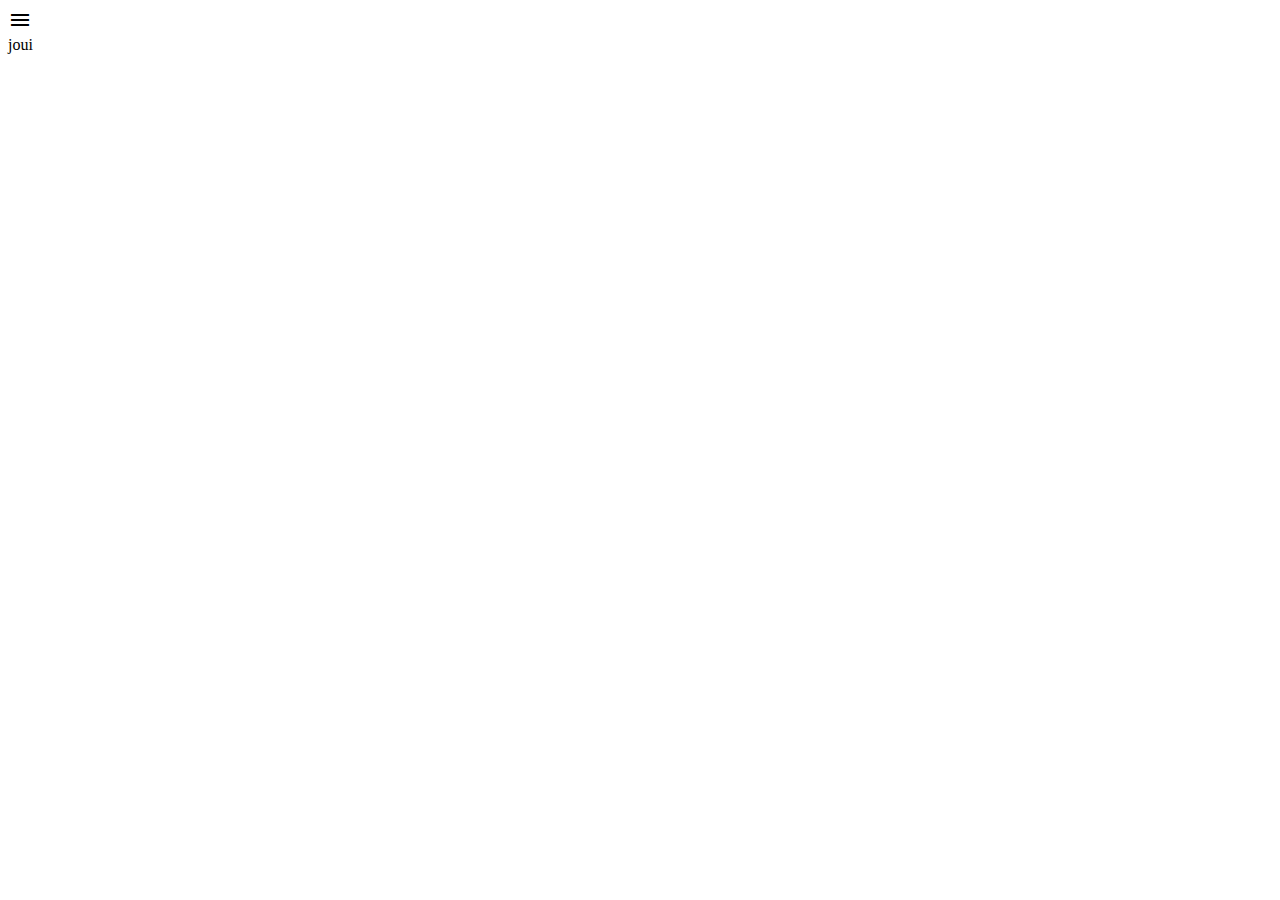
==== public/site/captain.html @ 9c689a50 "2019-05-09" ====
<!DOCTYPE html>
<html lang="en">
<head>
    <meta charset="UTF-8">
    <meta name="viewport" content="width=device-width, initial-scale=1.0">
    <meta http-equiv="X-UA-Compatible" content="ie=edge">
    <title>Marvel-A Fanpage</title>
    <link href="https://fonts.googleapis.com/icon?family=Material+Icons" rel="stylesheet">
    <link rel="stylesheet" href="css/main.css">
</head>
<body>
    
    <div class="menu">
        <div class="link1 smalltransition"></div>
        <div class="link2 smalltransition"></div>
        <div class="link3 smalltransition"></div>
    </div>

    <div class="fade-layer" onclick="showMenu()"></div>

            
        <div class="menu-button" onclick="showMenu()">
            <i class="material-icons">menu</i> </div>

    <div class="wrapper-captain">

<main class="captain">
    <div class="mainhead"></div>
    <div class="mainbody"></div>
</main>

<div class="middelsegment">
    <div class="cap-pic1"></div>
    <div class="cap-pic2"></div>
</div>
<div class="intersect"></div>
<footer class="captain">
    <div class="boll"></div>
    joui
</footer>
</div>

    <script src="js/main.js"></script>
</body>
</html>
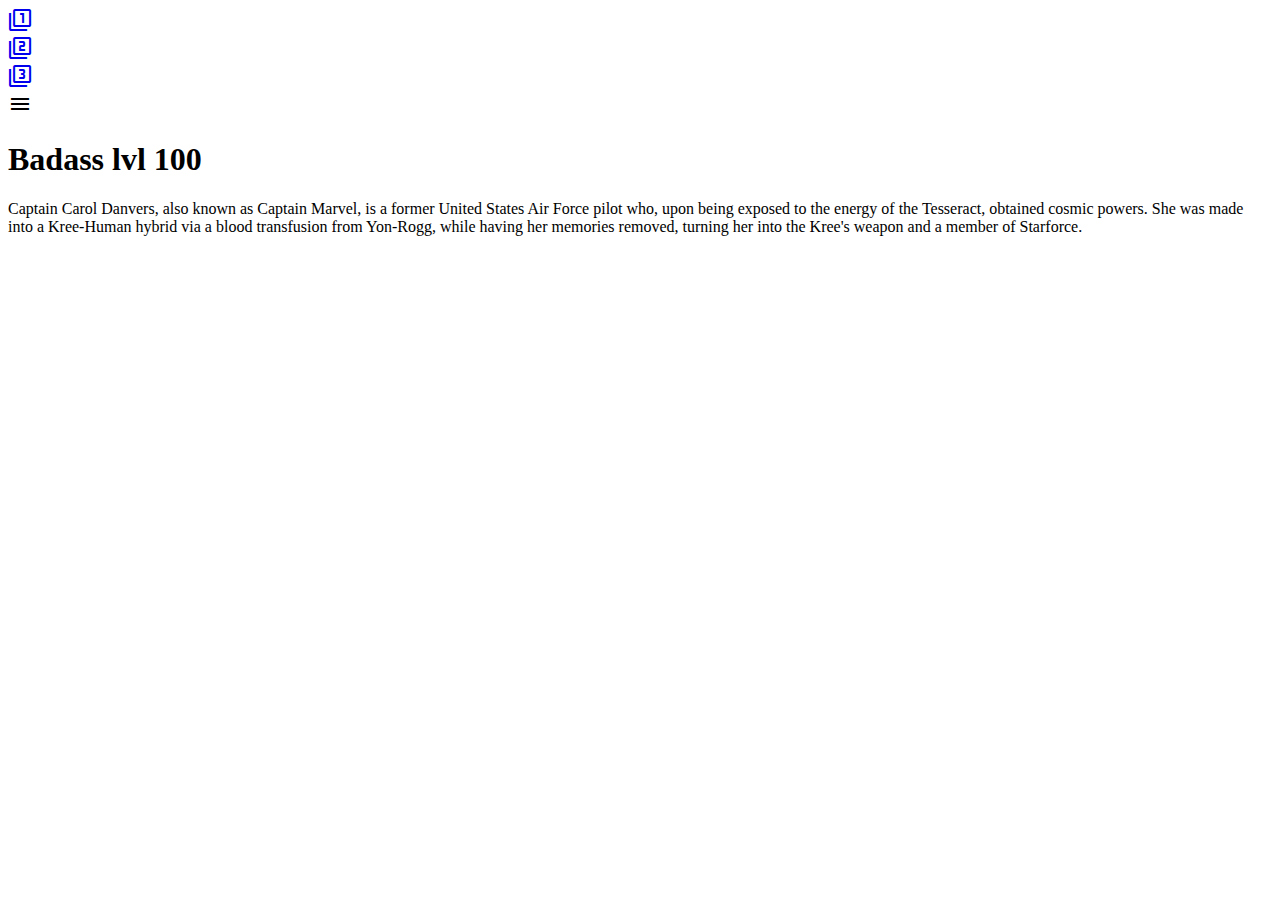
==== commit 1f5dc7df: "2019-05-12" ====
--- a/public/site/captain.html
+++ b/public/site/captain.html
@@ -12,9 +12,13 @@
 
     <title>Marvel-A Fanpage</title> 
+    <link href="https://fonts.googleapis.com/css?family=Roboto" rel="stylesheet">+
     <link href="https://fonts.googleapis.com/icon?family=Material+Icons" rel="stylesheet"> 
     <link rel="stylesheet" href="css/main.css">+
+ 
 </head> 
@@ -24,11 +28,35 @@
 
     <div class="menu"> 
-        <div class="link1 smalltransition"></div>+        <div class="link1 smalltransition">  
-        <div class="link2 smalltransition"></div>+            <a id="button1" href="iron.html"> 
-        <div class="link3 smalltransition"></div>+                <i class="material-icons">filter_1</i> +
+             </a>+
+        </div>+
+        <div class="link2 smalltransition">+
+        <a id="button2" href="captain.html">+
+                <i class="material-icons">filter_2</i>+
+            </a>+
+        </div>+
+        <div class="link3 smalltransition">+
+                <a id="button2" href="spider.html">+
+                        <i class="material-icons">filter_3</i>+
+                    </a>+
+        </div> 
     </div> 
@@ -52,7 +80,11 @@
 
 <main class="captain"> 
-    <div class="mainhead"></div>+    <div class="mainhead">+
+    <span style="font-family:'Times New Roman', Times, serif"> <h1>Badass lvl 100</h1></span>+
+    </div> 
     <div class="mainbody"></div> 
@@ -74,7 +106,7 @@
 
     <div class="boll"></div> 
-    joui+    Captain Carol Danvers, also known as Captain Marvel, is a former United States Air Force pilot who, upon being exposed to the energy of the Tesseract, obtained cosmic powers. She was made into a Kree-Human hybrid via a blood transfusion from Yon-Rogg, while having her memories removed, turning her into the Kree's weapon and a member of Starforce. 
 </footer> 
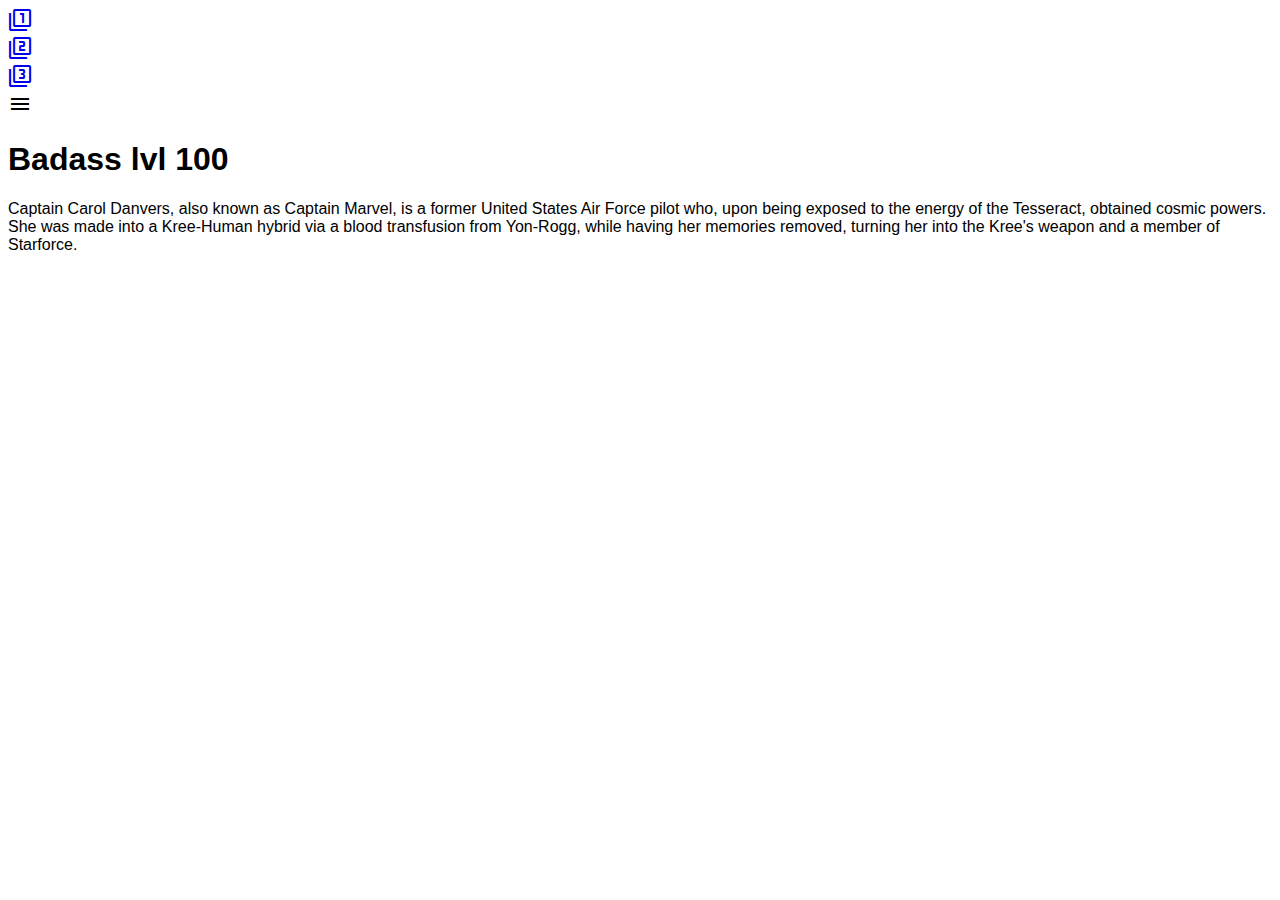
==== commit 5eb2b158: "2019-05-29" ====
--- a/public/site/captain.html
+++ b/public/site/captain.html
@@ -1,120 +1,130 @@
-<!DOCTYPE html>-
-<html lang="en">-
-<head>-
-    <meta charset="UTF-8">-
-    <meta name="viewport" content="width=device-width, initial-scale=1.0">-
-    <meta http-equiv="X-UA-Compatible" content="ie=edge">-
-    <title>Marvel-A Fanpage</title>-
-    <link href="https://fonts.googleapis.com/css?family=Roboto" rel="stylesheet">-
-    <link href="https://fonts.googleapis.com/icon?family=Material+Icons" rel="stylesheet">-
-    <link rel="stylesheet" href="css/main.css">-
--
-</head>-
-<body>-
-    -
-    <div class="menu">-
-        <div class="link1 smalltransition"> -
-            <a id="button1" href="iron.html">-
-                <i class="material-icons">filter_1</i> -
-             </a>-
-        </div>-
-        <div class="link2 smalltransition">-
-        <a id="button2" href="captain.html">-
-                <i class="material-icons">filter_2</i>-
-            </a>-
-        </div>-
-        <div class="link3 smalltransition">-
-                <a id="button2" href="spider.html">-
-                        <i class="material-icons">filter_3</i>-
-                    </a>-
-        </div>-
-    </div>-
--
-    <div class="fade-layer" onclick="showMenu()"></div>-
--
-            -
-        <div class="menu-button" onclick="showMenu()">-
-            <i class="material-icons">menu</i> </div>-
--
-    <div class="wrapper-captain">-
--
-<main class="captain">-
-    <div class="mainhead">-
-    <span style="font-family:'Times New Roman', Times, serif"> <h1>Badass lvl 100</h1></span>-
-    </div>-
-    <div class="mainbody"></div>-
-</main>-
--
-<div class="middelsegment">-
-    <div class="cap-pic1"></div>-
-    <div class="cap-pic2"></div>-
-</div>-
-<div class="intersect"></div>-
-<footer class="captain">-
-    <div class="boll"></div>-
-    Captain Carol Danvers, also known as Captain Marvel, is a former United States Air Force pilot who, upon being exposed to the energy of the Tesseract, obtained cosmic powers. She was made into a Kree-Human hybrid via a blood transfusion from Yon-Rogg, while having her memories removed, turning her into the Kree's weapon and a member of Starforce.-
-</footer>-
-</div>
--
-    <script src="js/main.js"></script>-
-</body>-
+<!DOCTYPE html>
+
+<html lang="en">
+
+<head>
+
+    <meta charset="UTF-8">
+
+    <meta name="viewport" content="width=device-width, initial-scale=1.0">
+
+    <meta http-equiv="X-UA-Compatible" content="ie=edge">
+
+    <title>Marvel-A Fanpage</title>
+
+    <link href="https://fonts.googleapis.com/css?family=Roboto" rel="stylesheet">
+
+    <link href="https://fonts.googleapis.com/icon?family=Material+Icons" rel="stylesheet">
+
+    <link rel="stylesheet" href="css/main_min.css">
+
+
+
+</head>
+
+<body>
+
+    
+
+    <div class="menu">
+
+        <nav class="link smalltransition"> 
+
+            <a id="button1" href="iron.html">
+
+                <i class="material-icons">filter_1</i> 
+
+             </a>
+
+        </nav>
+
+        <nav class="link smalltransition">
+
+        <a id="button2" href="captain.html">
+
+                <i class="material-icons">filter_2</i>
+
+            </a>
+
+        </nav>
+
+        <nav class="link smalltransition">
+
+                <a id="button2" href="spider.html">
+
+                        <i class="material-icons">filter_3</i>
+
+                    </a>
+
+        </nav>
+
+    </div>
+
+
+
+    <div class="fade-layer" onclick="showMenu()"></div>
+
+
+
+            
+
+        <div class="menu-button" onclick="showMenu()">
+
+            <i class="material-icons">menu</i> </div>
+
+
+
+    <div class="wrapper-captain">
+
+    
+
+    <main class="captain">
+
+        <article class="mainhead">
+
+            <span style="font-family:'Arial', Times, serif"> <h1>Badass lvl 100</h1></span>
+
+        </article>
+
+        <div class="mainbody"></div>
+
+    </main>
+
+    
+
+    <div class="middelsegment">
+
+        <div></div>
+
+        <div></div>
+
+    </div>
+
+    <div class="intersect"></div>
+
+    <footer class="captain">
+
+        <div class="boll"></div>
+
+        <span style="font-family:'Arial', Times, serif">   
+
+        Captain Carol Danvers, also known as Captain Marvel, is a former United States Air Force pilot who, 
+
+        upon being exposed to the energy of the Tesseract, obtained cosmic powers. She was made into a Kree-Human
+
+        hybrid via a blood transfusion from Yon-Rogg, while having her memories removed, turning her into the 
+
+        Kree's weapon and a member of Starforce.
+
+        </span>
+
+    </footer>
+
+</div>
+
+
+    <script src="js/main.js"></script>
+
+</body>
+
 </html>